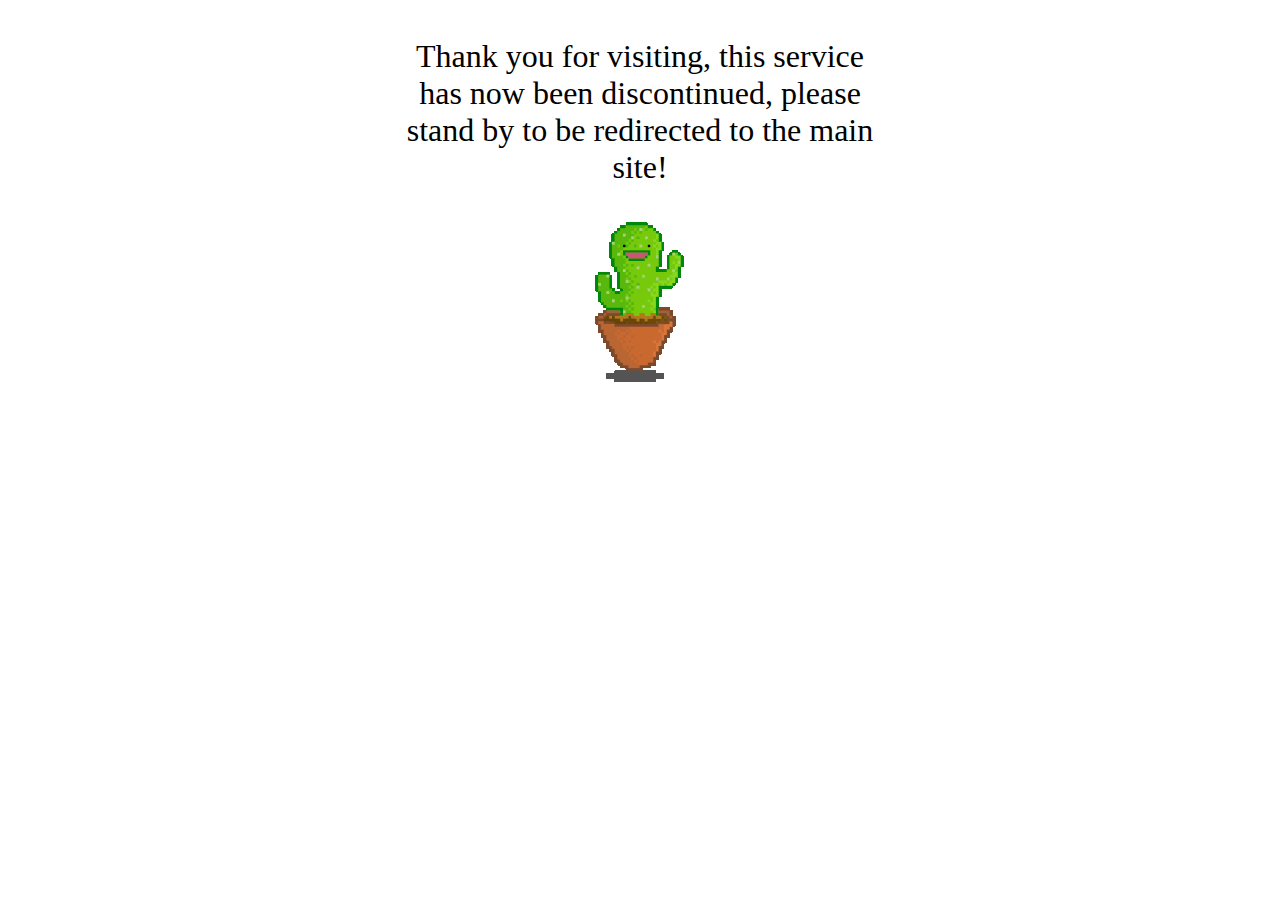
==== frontend/index.html @ 52da9152 "Init" ====
<html>
    <head>
        <title>Daniel's Network Search</title>
        <meta http-equiv="refresh" content="8; URL=https://melonking.net/" />
        <meta property="article:modified_time" content="2021-09-11T21:34:00-0700" />
        <style>
            body {
                padding: 30px 30%;
                text-align: center;
                font-size: 2em;
            }
        </style>
    </head>
    <body>
        <p>Thank you for visiting, this service has now been discontinued, please stand by to be redirected to the main site!</p>
        <img src="images/cactus.gif" />
    </body>
</html>
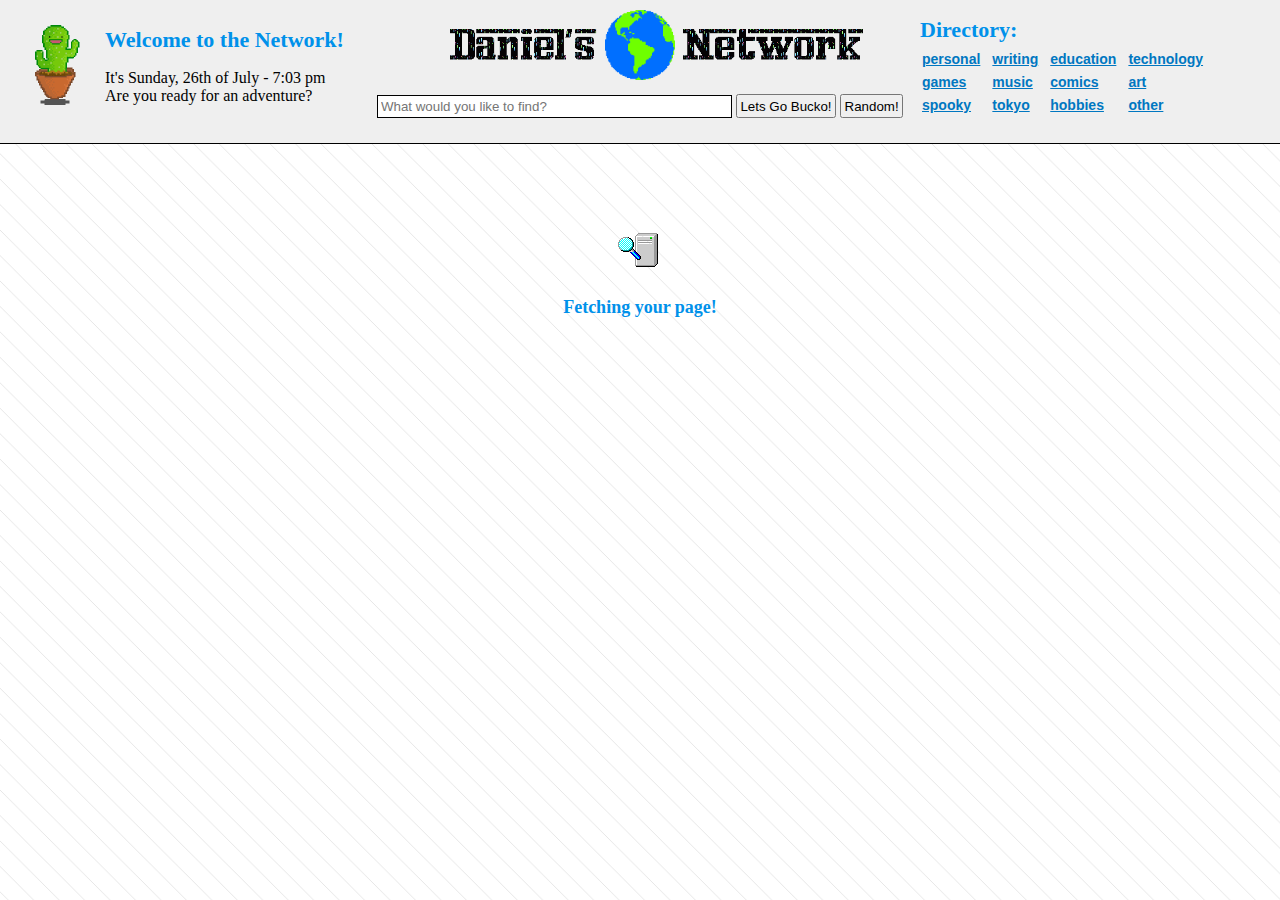
==== commit 1dc90302: "Corrected index" ====
--- a/frontend/index.html
+++ b/frontend/index.html
@@ -1,18 +1,143 @@
-<html>
-    <head>
-        <title>Daniel's Network Search</title>
-        <meta http-equiv="refresh" content="8; URL=https://melonking.net/" />
-        <meta property="article:modified_time" content="2021-09-11T21:34:00-0700" />
-        <style>
-            body {
-                padding: 30px 30%;
-                text-align: center;
-                font-size: 2em;
-            }
-        </style>
-    </head>
-    <body>
-        <p>Thank you for visiting, this service has now been discontinued, please stand by to be redirected to the main site!</p>
-        <img src="images/cactus.gif" />
-    </body>
-</html>
+<!doctype html>
+<html lang="en">
+	
+	<head>
+		<meta charset="utf-8">
+		<title>Daniel's Network</title>
+		
+		<meta itemprop="name" content="Daniel's Network Search">
+		<meta itemprop="description" content="The BEST search engine in existance EVER!! ;^)">
+		<meta name="description" content="The BEST search engine in existance EVER!! ;^)">
+		
+		<link rel="apple-touch-icon" sizes="180x180" href="/images/favicon/apple-touch-icon.png">
+		<link rel="icon" type="image/png" sizes="32x32" href="/images/favicon/favicon-32x32.png">
+		<link rel="icon" type="image/png" sizes="16x16" href="/images/favicon/favicon-16x16.png">
+		<link rel="manifest" href="/images/favicon/site.webmanifest">
+		<link rel="mask-icon" href="/images/favicon/safari-pinned-tab.svg" color="#5bbad5">
+		<link rel="shortcut icon" href="/images/favicon/favicon.ico">
+		<meta name="apple-mobile-web-app-title" content="Daniel's Network Search">
+		<meta name="application-name" content="Daniel's Network Search">
+		<meta name="msapplication-TileColor" content="#da532c">
+		<meta name="msapplication-config" content="/images/favicon/browserconfig.xml">
+		<meta name="theme-color" content="#ffffff">
+		
+		<meta property="og:image:width" content="1513">
+		<meta property="og:image:height" content="792">
+		<meta property="og:title" content="Daniel's Network Search">
+		<meta property="og:description" content="Search the old web, only handmade sites, free from social media, hack the planet!!">
+		<meta property="og:url" content="https://search.melonking.net/">
+		<meta property="og:image" content="https://search.melonking.net/images/og-images/og-image.jpg">
+		
+		<link rel="stylesheet" type="text/css" href="https://momg.neocities.org/frames.css?v=1" />
+		
+		<link rel="stylesheet" href="styles/general.css?v=3">
+		<link rel="stylesheet" href="styles/search.css?v=1">
+		<link rel="stylesheet" href="styles/lightheart.css?v=2">
+		<style>
+			footer {
+				background-image: url("https://brain.melonking.net/hit?p=DanielsNetworkSearch"); /* Hit counter */  
+			}
+		</style>
+		
+		<link rel="search" type="application/opensearchdescription+xml" title="Daniel's Network Search" href="apps/daniels_net.xml">
+	</head>
+	
+	<body>
+		<div id="shader" ></div>
+		<div id="overlay"></div>
+		
+		<header>
+			<div id="plane">
+				<img src="images/plane.gif" />
+			</div>
+			
+			<a onclick="bitsLink('home')" id="logo-link">
+				<div class="logo-text right"><img src="images/daniels.gif" /></div>
+				<img id="logo" src="images/earth-p.gif" />
+				<div class="logo-text left"><img src="images/network.gif" /></div>
+			</a>
+			
+			<form id="search">
+				<input id="search-text"  placeholder="What would you like to find?" type="text" name="q" />
+				<input id="search-submit" type="submit" value="Lets Go Bucko!" />
+				<a href="/random" target="_blank"><button id="search-random" type="button">Random!</button></a>
+			</form>
+			
+			<div id="left-nav">
+				<div id="molly">
+					<img src="images/cactus.gif" />
+					<div id="molly_bubble"></div>
+				</div>
+				<div>
+					<h1>Welcome to the Network!</h1>
+					<p>
+						<div id="time">Loading the time...</div>
+						Are you ready for an adventure?
+					</p>
+				</div>
+			</div>
+			
+			<div id="right-nav">
+				<h1>Directory:</h1>
+				<table>
+					<tr>
+						<td><a>personal</a></td>
+						<td><a>writing</a></td>
+						<td><a>education</a></td>
+						<td><a>technology</a></td>
+					</tr>
+					<tr>
+						<td><a>games</a></td>
+						<td><a>music</a></td>
+						<td><a>comics</a></td>
+						<td><a>art</a></td>
+					</tr>
+					<tr>
+						<td><a>spooky</a></td>
+						<td><a>tokyo</a></td>
+						<td><a>hobbies</a></td>
+						<td><a>other</a></td>
+					</tr>
+				</table>
+			</div>
+		</header>
+		
+		<div id="plot">
+			<div id="plot-before"></div>
+			<div id="plot-inner">
+				<div class="center">
+					<br/><br/><br/>
+					<img src="images/search.gif" />
+					<h2>Loading the Network!</h2>
+					<noscript>
+						<h2>Warning! No Javascript!</h2>
+						<p>This site requires javascript to be enabled. Turn it on or you'll be loading forever!</p>
+					</noscript>
+				</div>
+			</div>
+		</div>
+		
+		<footer></footer>
+		
+		<script src="scripts/lib/jquery-3.6.0.min.js"></script>
+		<script src="scripts/lib/moment.min.js"></script>
+		<script src="scripts/lib/moment-timezone-with-data-10-year-range.min.js"></script>
+		<script>
+			var time = document.getElementById( "time" );
+			function setClock()
+			{
+				time.innerHTML = moment().format("[It's] dddd, Do [of] MMMM - h:mm a");
+			}
+			var clock = setInterval(function(){ setClock(); }, 10000);
+			setClock();
+		</script>
+		<script src="scripts/utils.js?v=1"></script>
+		<script src="scripts/searchFunctions.js?v=4"></script>
+		<script src="scripts/loader.js?v=1"></script>
+		<script src="scripts/molly.js?v=1"></script>
+		
+		<script data-collect-dnt="true" async defer src="https://nose.search.melonking.net/latest.js"></script>
+		<noscript><img src="https://nose.search.melonking.net/noscript.gif" alt="" referrerpolicy="no-referrer-when-downgrade" /></noscript>
+	</body>
+	
+</html>--- a/frontend/styles/general.css
+++ b/frontend/styles/general.css
@@ -0,0 +1,399 @@
+/* Oo----- General Network CSS -----oO */
+/* Copyright 2017 - danielsnet.net */
+
+/* +++ General Element Styles +++ */
+
+body,
+html {
+    margin: 0;
+    padding: 0;
+    width: 100%;
+}
+
+body {
+    background-color: white;
+    background-image: none;
+    color: black;
+    font-family: 'Times New Roman', serif;
+}
+
+h1,
+h2 {
+    font-weight: normal;
+}
+
+h1 {
+    font-size: 22px;
+}
+
+h2 {
+    font-size: 18px;
+}
+
+a {
+    text-decoration: none;
+    transition: 0.2s;
+    display: inline-block;
+    cursor: pointer;
+}
+
+p {
+    font-family: sans-serif;
+}
+
+footer {
+    clear: both;
+}
+
+a:hover {
+    transform: rotate(3deg);
+}
+
+/* General Class Styles */
+.left {
+    text-align: left;
+}
+
+.right {
+    text-align: right;
+}
+
+.center {
+    text-align: center;
+}
+
+.gray {
+    color: gray;
+}
+
+.twist {
+    transition: 1s;
+}
+
+.twist:hover {
+    transform: rotate(360deg);
+}
+
+.tilt {
+    transition: 0.2s;
+}
+
+.tilt:hover {
+    transform: rotate(3deg);
+}
+
+/* General ID Styles */
+#shader {
+    width: 100%;
+    height: 100%;
+    opacity: 1;
+    float: left;
+    position: fixed;
+    z-index: -1;
+}
+
+#overlay {
+    width: 100%;
+    height: 100%;
+    background-color: #293a4b;
+    background-image: url('../images/rain.gif');
+    opacity: 0.2;
+    float: left;
+    position: fixed;
+    z-index: 1000;
+    display: none;
+}
+
+#plot {
+    width: 100%;
+    height: 100%;
+    margin-left: auto;
+    margin-right: auto;
+    z-index: 1;
+}
+
+#plot p {
+    font-family: sans-serif;
+}
+
+#plot h1,
+#plot h2 {
+    font-weight: bolder;
+}
+
+#plot-inner {
+    width: 80%;
+    margin: 0 auto;
+    padding: 30px 30px 100px 30px;
+}
+
+#bit-page {
+    font-size: 15px;
+}
+
+#bit-page h1,
+#bit-page h2 {
+    padding: 10px 0 5px 0;
+    margin: 0;
+}
+
+#bit-page h1 {
+    font-size: 36px;
+    padding-bottom: 20px;
+}
+
+#bit-page h1 img {
+    width: 100px;
+}
+
+#bit-page h2 {
+    font-size: 24px;
+}
+
+#bit-page hr {
+    border: 0;
+    margin: 30px 0 20px 0;
+}
+
+#bit-page p {
+    padding: 0 0 8px 0;
+}
+
+/* +++ Header Style +++ */
+
+/* Header Base */
+header {
+    background-color: white;
+    color: black;
+    padding: 10px 0 25px 0;
+    text-align: center;
+    border-bottom: solid 2px black;
+    width: 100%;
+    z-index: 100;
+    position: relative;
+}
+
+header h1 {
+    margin: 5px 0 5px 0;
+    font-weight: bold;
+}
+
+/* Header Classes */
+.logo-text {
+    display: inline-block;
+    width: 200px;
+}
+
+.logo-text img {
+    height: 40px;
+    padding-bottom: 25px;
+}
+
+/* Header IDs */
+#logo {
+    width: 70px;
+    padding-bottom: 10px;
+}
+
+#logo-link {
+    text-decoration: none;
+}
+
+#search-text {
+    width: 350px;
+    transition: all 0.05s linear;
+    outline: none;
+    padding: 3px 0px 3px 3px;
+    border: 1px solid black;
+}
+
+#search-text:focus {
+    padding: 3px 0px 3px 3px;
+}
+
+#search-submit,
+#search-random {
+    padding: 2.5px;
+}
+
+#left-nav {
+    float: left;
+    position: absolute;
+    width: 400px;
+    left: 20px;
+    top: 12px;
+    text-align: left;
+}
+
+#left-nav div:nth-child(2) {
+    margin-left: 85px;
+    margin-top: 15px;
+}
+
+#right-nav {
+    float: right;
+    position: absolute;
+    width: 330px;
+    right: 30px;
+    top: 12px;
+    text-align: left;
+}
+
+#right-nav td {
+    padding: 0 10px 3px 0;
+}
+
+#right-nav td a {
+    font-family: sans-serif;
+    font-weight: bold;
+    font-size: 14px;
+}
+
+#plane {
+    float: left;
+    position: absolute;
+    left: 50%;
+    width: 0;
+    height: 200px;
+    top: -60px;
+    animation: spin 10s linear infinite;
+}
+
+#plane img {
+    width: 70px;
+    transform: rotate(25deg);
+}
+
+/* Molly */
+#molly {
+    float: left;
+    position: absolute;
+    top: 11px;
+    height: 100%;
+    padding-bottom: 50px;
+    z-index: 20;
+}
+
+#molly img {
+    width: 75px;
+    cursor: pointer;
+}
+
+#molly_bubble {
+    position: relative;
+    padding: 13px;
+    min-height: 80px;
+    width: 300px;
+    background: #e1e1e1;
+    border-radius: 17px;
+    border: #282828 dashed 3px;
+    top: -115px;
+    display: none;
+}
+
+#molly_bubble:after {
+    content: '';
+    position: absolute;
+    border-style: dashed;
+    border-width: 14px 19px 14px 0;
+    border-color: transparent #e1e1e1;
+    display: block;
+    width: 0;
+    z-index: 1;
+    margin-top: -14px;
+    left: -19px;
+    top: 30px;
+}
+
+#molly_bubble h2 {
+    margin: 5px 0 5px 0;
+}
+
+#molly_bubble img {
+    height: 35px;
+    width: auto;
+    margin-left: auto;
+    margin-right: auto;
+    display: block;
+}
+
+.molly-dance {
+    animation: wiggle 0.2s linear infinite;
+}
+
+/* 	+++ Annimations +++ */
+@keyframes spin {
+    100% {
+        transform: rotate(360deg);
+    }
+}
+
+@keyframes wiggle {
+    0% {
+        transform: rotate(0deg);
+    }
+    25% {
+        transform: rotate(5deg);
+    }
+    50% {
+        transform: rotate(0deg);
+    }
+    75% {
+        transform: rotate(-5deg);
+    }
+    100% {
+        transform: rotate(0deg);
+    }
+}
+
+/* +++ Mobile Modifications +++ */
+@media (max-width: 1200px) {
+    #left-nav,
+    #right-nav,
+    nav {
+        float: none;
+        position: relative;
+        left: auto;
+        right: auto;
+        top: auto;
+        margin-left: auto;
+        margin-right: auto;
+        padding: 10px;
+    }
+
+    nav {
+        width: 100%;
+        height: auto;
+        padding: 10px 0 10px 0;
+        margin: 0;
+    }
+
+    #plot-inner {
+        width: 90%;
+        padding: 30px 0 100px 0;
+    }
+
+    #nav-links {
+        padding: 0;
+    }
+
+    #nav-badges {
+        display: none;
+    }
+
+    nav div a {
+        display: inline;
+        padding: 10px;
+    }
+
+    #search-text {
+        width: 60%;
+    }
+
+    #plane,
+    #nav-top,
+    nav small,
+    nav img {
+        display: none;
+    }
+}
--- a/frontend/styles/search.css
+++ b/frontend/styles/search.css
@@ -0,0 +1,127 @@
+/* Oo----- Search Results CSS -----oO */
+/* Copyright 2017 - danielsnet.net */
+
+/* +++ Classes +++ */
+.block {
+    padding: 15px;
+    margin: 0 0 25px 0;
+    min-height: 100px;
+    float: left;
+    width: 100%;
+    clear: both;
+    border: dashed 2px #373837;
+    border-radius: 10px;
+    overflow: hidden;
+}
+
+.block a:visited {
+    color: #c1c1c1;
+}
+
+.block h1 {
+    display: inline;
+    font-size: 30px;
+}
+
+.block h2 {
+    margin: 5px 0 0 0;
+    opacity: 0.7;
+}
+
+.block-icons,
+.block-site,
+.block-extra {
+    display: inline;
+    float: left;
+}
+
+/* Block Icons */
+.block-icons {
+    text-align: center;
+}
+
+.block-icons a {
+    display: block;
+}
+
+.block-icons h1 {
+    font-size: 40px;
+}
+
+.block-icons img {
+    padding-top: 5px;
+    width: 55px;
+    display: block;
+}
+
+/* Block Site */
+.block-site {
+    padding-left: 30px;
+    max-width: 90%;
+}
+
+.block-site ul {
+    padding: 15px 0 5px 15px;
+    margin: 0;
+}
+
+.block-site ul h1 {
+    font-size: 20px;
+}
+
+.block-site ul h2 {
+    display: inline;
+}
+
+/* Block Extra */
+
+.block-extra {
+    padding: 10px 0 10px 0;
+}
+
+.block-extra ul {
+    list-style-type: none;
+    padding: 0;
+    margin: 0;
+}
+
+.block-extra li {
+    display: inline;
+    font-size: 12px;
+    padding: 0 20px 0 0;
+}
+
+/* +++ IDs +++ */
+
+#search-top {
+    color: black;
+    padding: 0 0 30px 0;
+    text-align: center;
+    text-decoration: underline;
+}
+
+#search-top .big-type-icon {
+    padding-bottom: 20px;
+}
+
+#search-top .big-type-icon img {
+    width: 100px;
+}
+
+#search-end {
+    text-align: center;
+    color: gray;
+    padding: 30px 0 0 0;
+    clear: both;
+}
+
+/* +++ Mobile Modifications +++ */
+@media (max-width: 1100px) {
+    .block {
+        width: 95%;
+    }
+
+    .block-site {
+        width: 80%;
+    }
+}
--- a/frontend/styles/lightheart.css
+++ b/frontend/styles/lightheart.css
@@ -0,0 +1,55 @@
+body {
+    background-color: #ffffff;
+    background-image: linear-gradient(45deg, #ffffff 47.22%, #e6e6e6 47.22%, #e6e6e6 50%, #ffffff 50%, #ffffff 97.22%, #e6e6e6 97.22%, #e6e6e6 100%);
+    background-size: 25.46px 25.46px;
+    color: black;
+}
+
+header {
+    border-bottom: black 1px solid;
+    background-color: #efefef;
+}
+
+h1,
+h2 {
+    color: #0091ea;
+}
+
+a {
+    text-decoration: underline;
+    color: #0077c1;
+}
+
+#shader {
+    display: none;
+}
+
+#bit-page h1,
+#bit-page h2 {
+    color: #009eff;
+}
+
+#bit-page small {
+    color: gray;
+}
+
+.block {
+    background-color: white;
+}
+
+.block-icons h1 {
+    color: #2e2e2e;
+}
+
+#search-top {
+    color: black;
+}
+
+#molly_bubble {
+    background: #a7da64;
+    border: #282828 dashed 3px;
+}
+
+#molly_bubble:after {
+    border-color: transparent #a7da64;
+}
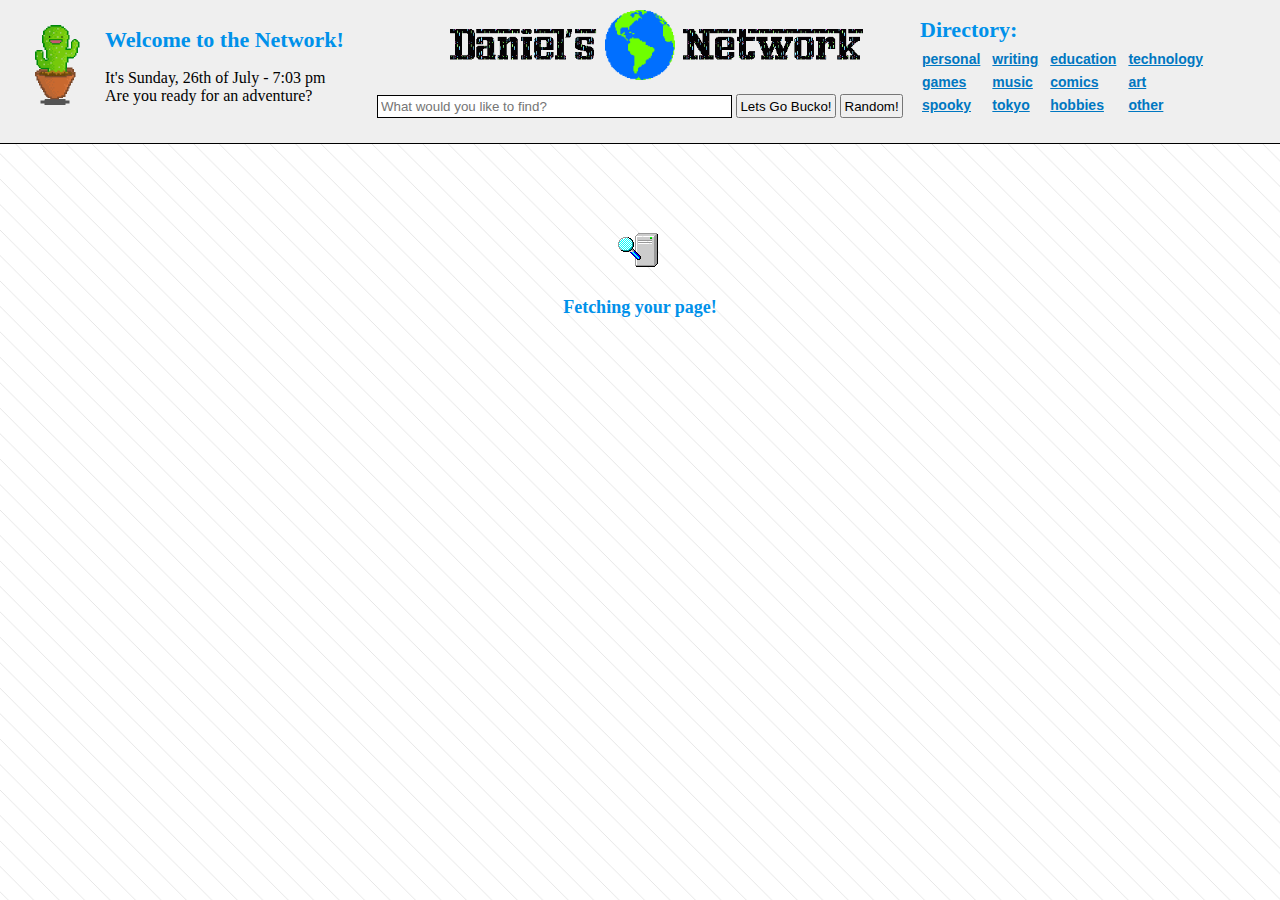
==== commit d705f091: "Removed metrics links" ====
--- a/frontend/index.html
+++ b/frontend/index.html
@@ -33,11 +33,6 @@
 		<link rel="stylesheet" href="styles/general.css?v=3">
 		<link rel="stylesheet" href="styles/search.css?v=1">
 		<link rel="stylesheet" href="styles/lightheart.css?v=2">
-		<style>
-			footer {
-				background-image: url("https://brain.melonking.net/hit?p=DanielsNetworkSearch"); /* Hit counter */  
-			}
-		</style>
 		
 		<link rel="search" type="application/opensearchdescription+xml" title="Daniel's Network Search" href="apps/daniels_net.xml">
 	</head>
@@ -135,9 +130,6 @@
 		<script src="scripts/searchFunctions.js?v=4"></script>
 		<script src="scripts/loader.js?v=1"></script>
 		<script src="scripts/molly.js?v=1"></script>
-		
-		<script data-collect-dnt="true" async defer src="https://nose.search.melonking.net/latest.js"></script>
-		<noscript><img src="https://nose.search.melonking.net/noscript.gif" alt="" referrerpolicy="no-referrer-when-downgrade" /></noscript>
 	</body>
 	
 </html>